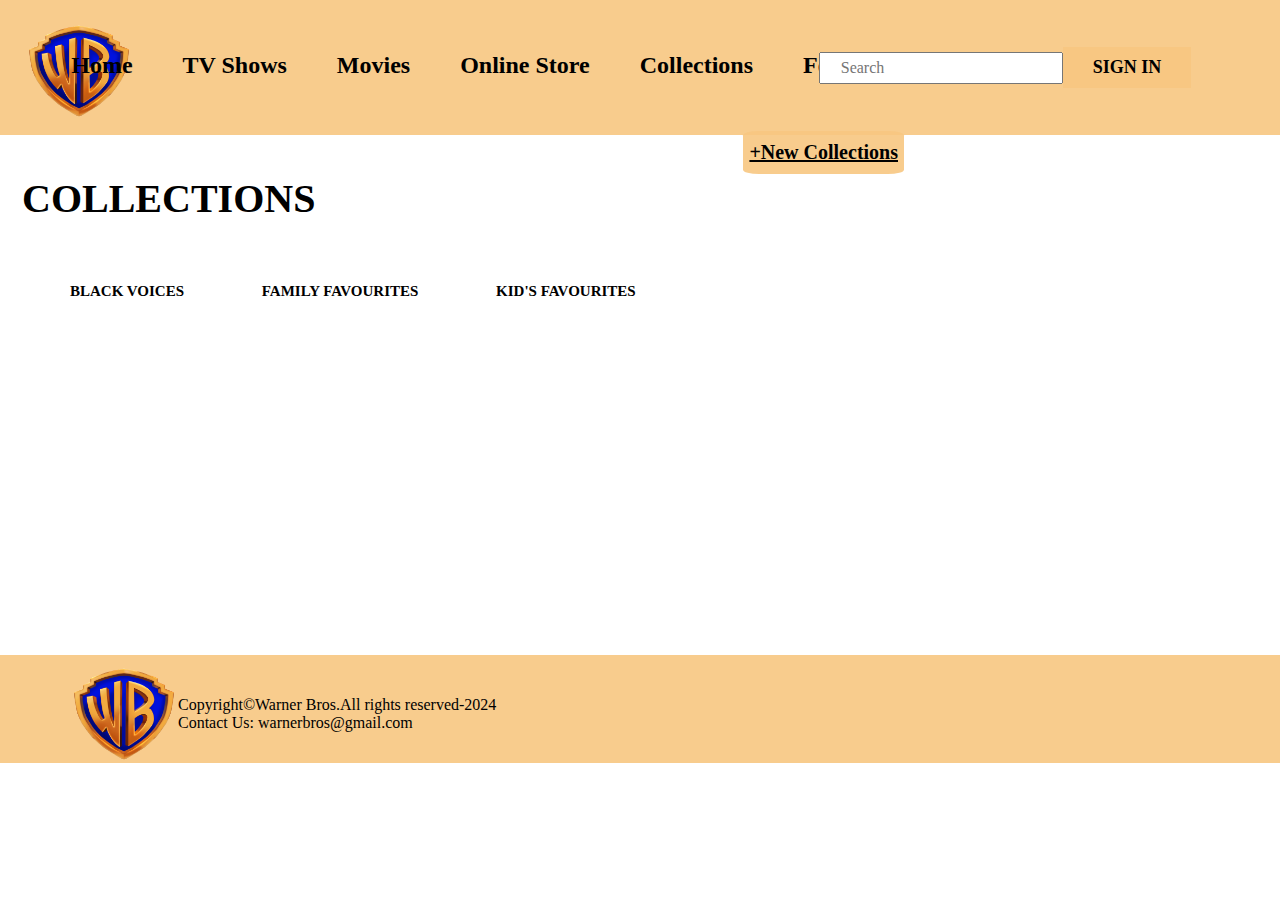
==== collections.html @ 9a0d5af5 "first commit" ====
<!DOCTYPE html>
<html lang="en">
<head>
  <title>Warner Bros tv shows.com</title>
  <meta charset="utf-8">
  <meta http-equiv="X-UA-Compatible" content="IE=edge">
  <meta name="viewport" content="width=device-width, initial-scale=1.0">
  <link rel="stylesheet" href="collections.css">
  <link rel="stylesheet" href="https://cdnjs.cloudflare.com/ajax/libs/font-awesome/4.7.0/css/font-awesome.min.css">
</head>
<body>
    <header>
        <div class="logo1">
            <img src="logo.png" alt=""></div>
        <div class="nav">
            <ul>
                <li><a href="index.html">Home</a></li>
                <li><a href="tv shows.html">TV Shows</a></li>
                <li><a href="movies.html">Movies</a></li>
                <li><a href="online store.html">Online Store</a></li>
                <li><a href="collections.html">Collections</a></li>
                <li><a href="feedback.html">Feedback</a></li>
            </ul>
        </div>
    <div class="user">
        <input type="text" placeholder="Search">
        <a href="">SIGN IN</a>
    </div>
</header>
<section>
    <div class="collections">
        <h1>COLLECTIONS</h1>
        <div class="collections-container">
            <div class="collections-inside">
                <img src="c:\Users\10286456\Desktop\Assignment Website\bl.jpg" alt="">
                <div class="heading1">
                    <h4>BLACK VOICES</h4>
                </div>
            </div>
            <div class="collections-inside">
                <img src="c:\Users\10286456\Desktop\Assignment Website\fav.JPG" alt="">
                <div class="heading1">
                    <h4>FAMILY FAVOURITES</h4>
            </div>
            </div>
            <div class="collections-inside">
                <img src="c:\Users\10286456\Desktop\Assignment Website\halloween-cartoons-image-64a5a4b1c53a2.jpeg" alt="">
                <div class="heading1">
                    <h4>KID'S FAVOURITES</h4>
                </div>
            </div>
            <div class="btn1">
                <a href="">+New Collections</a>
            </div>
        </div>
    </div>
</section>
<div class="footer">
    <div class="inside-footer">
        <div class="footer-container">
            <div class="logopart">
               <img src="logo.png" alt="">
            </div>
            <div class="Copyright">
                <p>Copyright&copy<span>Warner Bros</span>.All rights reserved-2024<p>Contact Us: warnerbros@gmail.com</p>
            </div>
        </div>
    </div>
</div>
</footer>
</body>
</html>
---- collections.css ----
*{
    margin: 0;
    padding: 0;
    box-sizing: border-box;
    font-family: 'Times New Roman', Times, serif;
}
html{
    scroll-behavior: smooth;
}

body{
    background-position: cover;
    background-size: 100%;
    background-repeat: no-repeat;
    height: 10vh;
    max-width: 100%;   
    background-color: white;
}

header{
    display: flex;
    justify-content: space-between;
    align-items: center;
    height: 15vh;
    width: 100%;
    background-color: rgba(247, 198, 129, 0.9);
}

.logo1{
    margin-left: 25px;
    margin-top: 30px;
    float: left;
    padding-bottom: 10px;
    margin-bottom: 10px;
    padding-left: -15px;
}

.logo1 img{
    height: 12vh;
}

.nav ul{
    display: flex; 
    margin-top: 45px;
    margin-left: -400px;
    margin-bottom: 50px;
}

.nav ul li{
    list-style: none;
}

.nav ul li a{
    text-decoration: none;
    padding: 0px 20px;
    color: black;
    font-size: x-large;
    font-weight: bolder;
    padding-left: 30px;
}

.nav ul li a:hover{
    color: blue;
    font-weight: bold;
    font-size: x-large;
}

.user{
    width: 50px;
    height: 40px;
    display: flex;
    justify-content: center;
    align-items: center;
    padding: 0px 20px;
}

.user a{
    text-decoration: none;
    color: black;
    background-color: rgba(247, 198, 129, 0.9);
    padding: 10px 30px;
    font-weight: bold;
    font-size: large;
}

.user a:hover{
    background-color: blue;
    color: white;
}

.user input{
    margin-left: -500px;
    padding: 5px 20px;
    font-size: medium;
}
.collections{
    position: absolute;
    width: 80%;
    height: 10%;
    background-color: white;
    margin-top: 350px;
    padding: 40px 20px;
}
.collections h1{
    font-size: 40px;
    color: black;
    font-weight: bold;
    margin-top: -350px;
    padding-left: 2px;
}
.collections-container{
    padding: 20px 0px;
    display: flex;
    justify-content: space-between;
    margin-top: 20px;
}
.collections-inside img{
    height: 330px;
    padding: 0px;
    cursor: pointer;
    transition: all 500ms ease-in-out;
    margin-left: 50px;
    
}
.collections-inside img:hover{
    transform: scale(1.2);
}
.heading1{
    color: black;
    line-height: 1.5;
    margin-bottom: -60px;
    margin-top: -200px;
    margin-left: 50px;
    
}
.heading1 h4{
    font-size: 15px;
    padding-top: 200px;
    margin-bottom: -80px;
}
.btn1{
    
    margin-left: 80px;
    padding: -10px;
    align-content: center;
    padding-left: -250px;
    margin-top: -220px;

}
.btn1 a{
    text-decoration: underline;
    font-size: 20px;
    background-color: rgba(247, 198, 129, 0.9);
    padding: 10px 6px;
    border-radius: 10%;
    color: black;
    font-weight: bold;
    margin-right: 100px;
    display: flex;

}
.footer{
    position:absolute;
    height: 12vh;
    color: black;
    background: rgba(247, 198, 129, 0.9);
    width: 100%;
    margin-top: 520px;
}
.logopart img{
    height: 12vh;
    margin-top: 5px;
    margin-left: 70px;
}
.footer-container{
   display: flex;
   align-items: center;
}
.copyright{
    font-size: 20px;
    margin-top: -60px;
    font-weight: 500;
}
.socials i{
    font-size: 30px;
    margin-top: 30px;
    padding: 0px 4px;
}
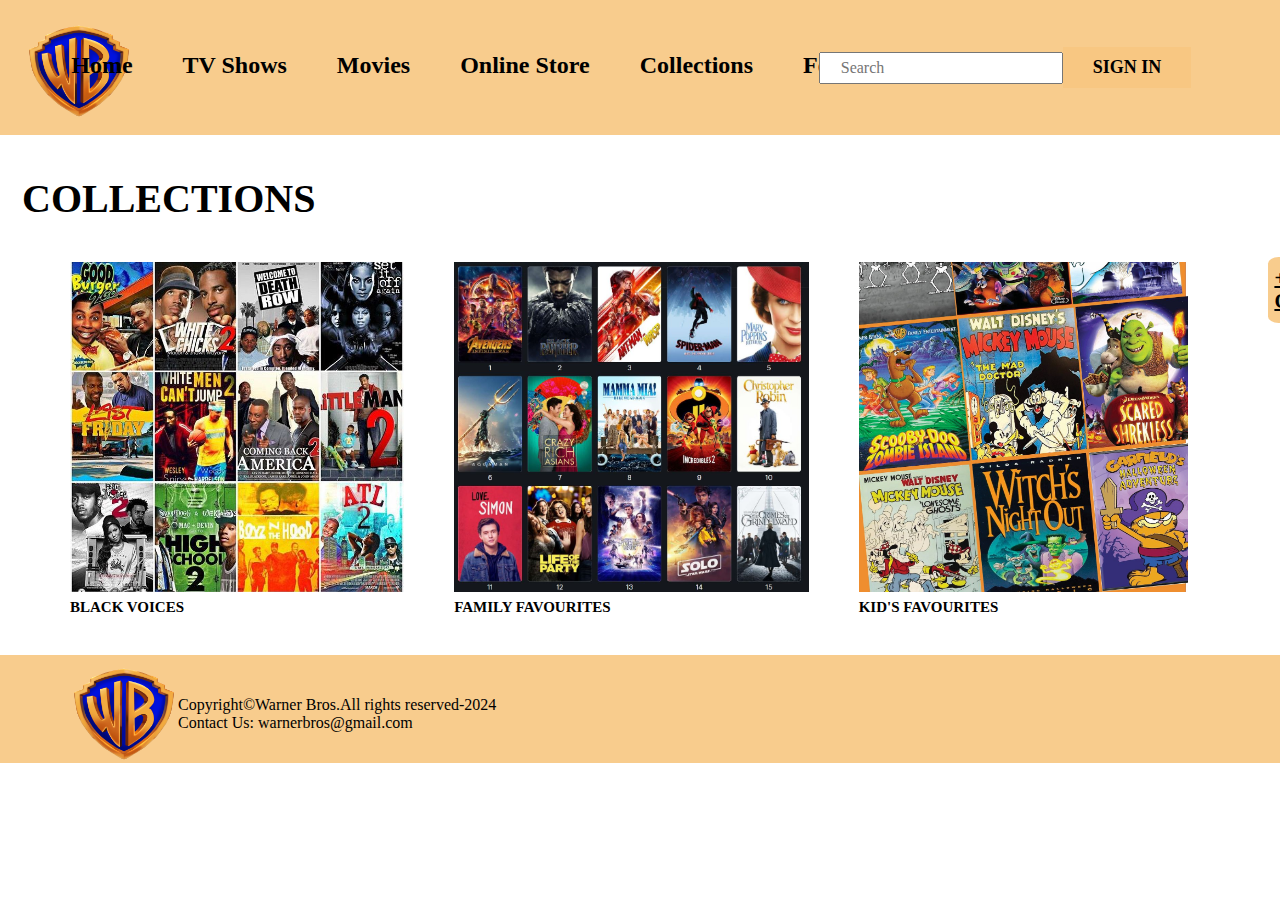
==== commit b8a11338: "Update collections.html" ====
--- a/collections.html
+++ b/collections.html
@@ -32,19 +32,19 @@
         <h1>COLLECTIONS</h1>
         <div class="collections-container">
             <div class="collections-inside">
-                <img src="c:\Users\10286456\Desktop\Assignment Website\bl.jpg" alt="">
+                <img src="bl.jpg" alt="">
                 <div class="heading1">
                     <h4>BLACK VOICES</h4>
                 </div>
             </div>
             <div class="collections-inside">
-                <img src="c:\Users\10286456\Desktop\Assignment Website\fav.JPG" alt="">
+                <img src="fav.JPG" alt="">
                 <div class="heading1">
                     <h4>FAMILY FAVOURITES</h4>
             </div>
             </div>
             <div class="collections-inside">
-                <img src="c:\Users\10286456\Desktop\Assignment Website\halloween-cartoons-image-64a5a4b1c53a2.jpeg" alt="">
+                <img src="halloween-cartoons-image-64a5a4b1c53a2.jpeg" alt="">
                 <div class="heading1">
                     <h4>KID'S FAVOURITES</h4>
                 </div>
